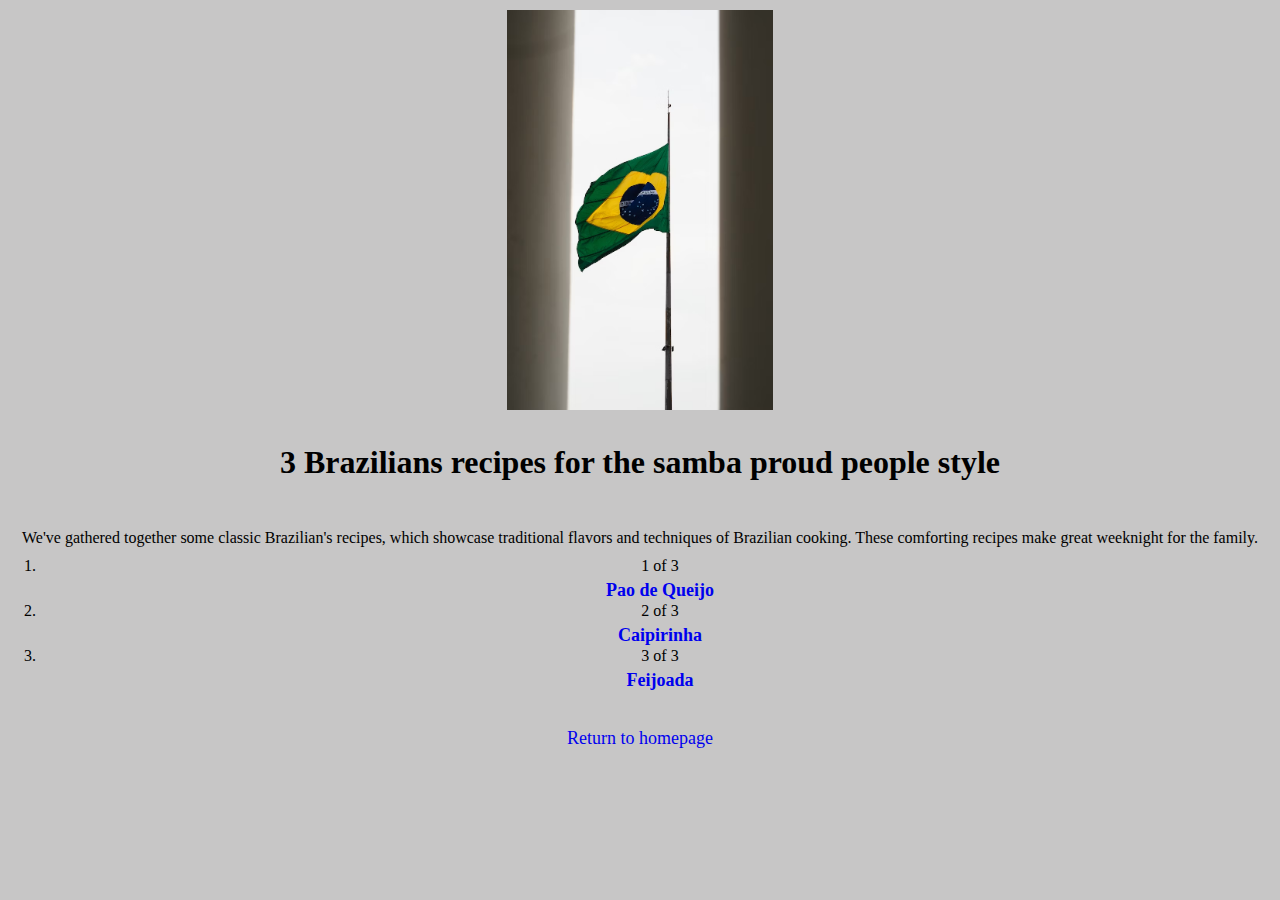
==== gallery/brazilian-food.html @ 08a84c68 "Today i finished the html example of TOP recipes, including three diferents cultures with 3 recipes" ====
<!DOCTYPE html>
<html lang="en">
  <head>
    <meta charset="UTF-8" />
    <meta name="viewport" content="width=device-width, initial-scale=1.0" />
    <link rel="stylesheet" href="../style.css" />
    <title>Odin Brazil Food</title>
  </head>
  <body>
    <img
      height="400"
      src="../images/brazil-food.jpg"
      alt="a place with brazil flag"
    />
    <h1>3 Brazilians recipes for the samba proud people style</h1>
    <br />
    <p>
      We've gathered together some classic Brazilian's  recipes, which
      showcase traditional flavors and techniques of Brazilian cooking. These comforting recipes make great weeknight for the family.
    </p>
    <ol>
      <li>
        1 of 3
        <h2>
          <a href="recipes/pao-de-queijo.html"
            >Pao de Queijo</a
          >
        </h2>
      </li>
      <li>
        2 of 3
        <h2>
          <a href="recipes/caipirinha.html">Caipirinha</a>
        </h2>
      </li>
      <li>
        3 of 3
        <h2>
          <a href="recipes/feijoada.html">Feijoada</a>
        </h2>
      </li>
    </ol>
  </main>
  <br />
  <br />
  <footer>
    <a href="../index.html">Return to homepage</a>
  </footer>
</body>
</html>
---- style.css ----
* {
  align-items: 0;
  margin: 0;
  text-align: center;
  text-decoration: none;
}

body {
  background-color: rgb(199, 198, 198);
}

h1 {
  font-weight: 900;
  padding: 20px 20px;
}

p {
  font-weight: 400;
  padding: 10px 20px;
}

img {
  padding: 10px 20px;
}

a {
  font-size: large;
}
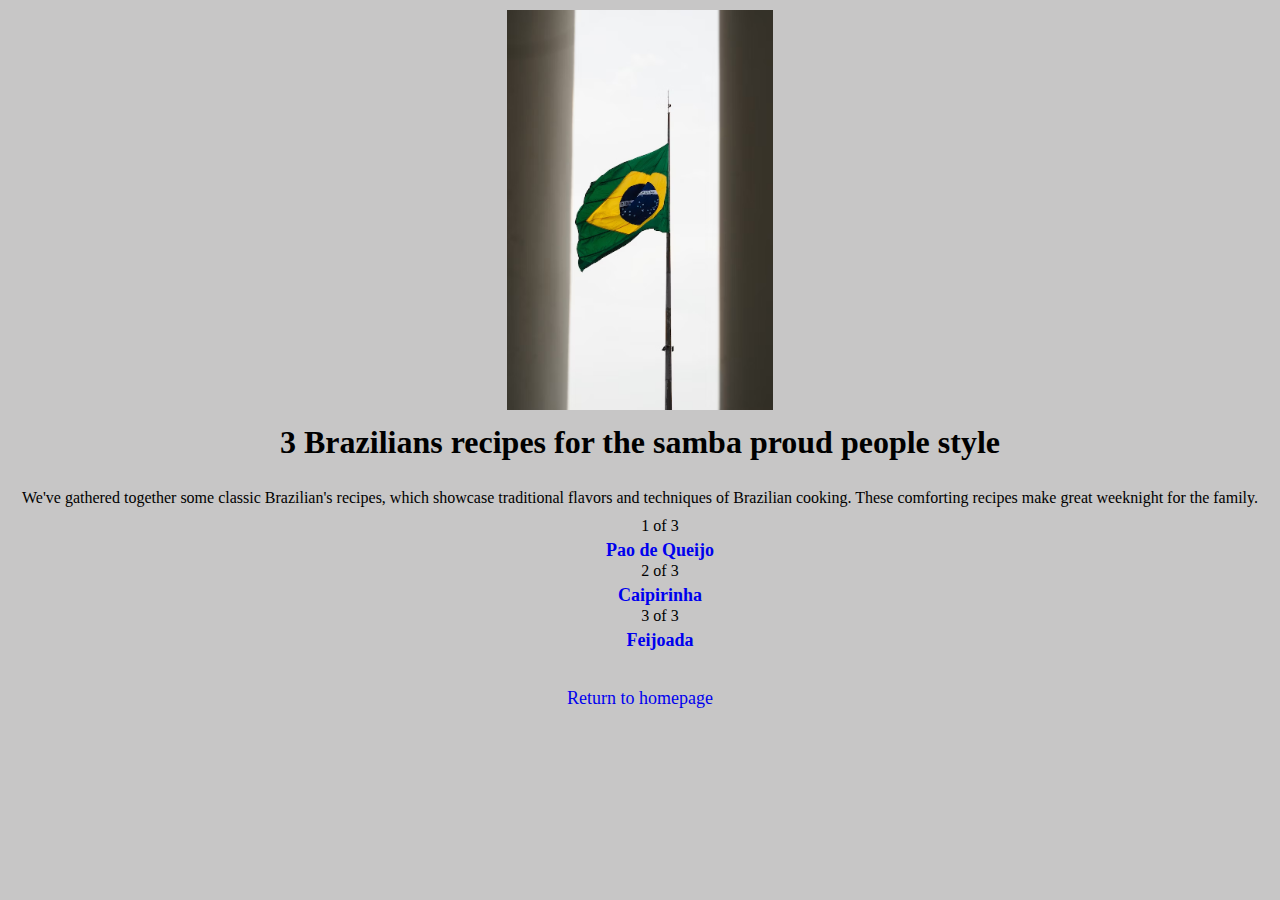
==== commit 35b046d6: "testing..." ====
--- a/style.css
+++ b/style.css
@@ -3,14 +3,14 @@
   margin: 0;
   text-align: center;
   text-decoration: none;
+  list-style: none;
 }
 
 body {
   background-color: rgb(199, 198, 198);
 }
 
-h1 {
-  font-weight: 900;
+h1 h2 h3 h4 {
   padding: 20px 20px;
 }
 
